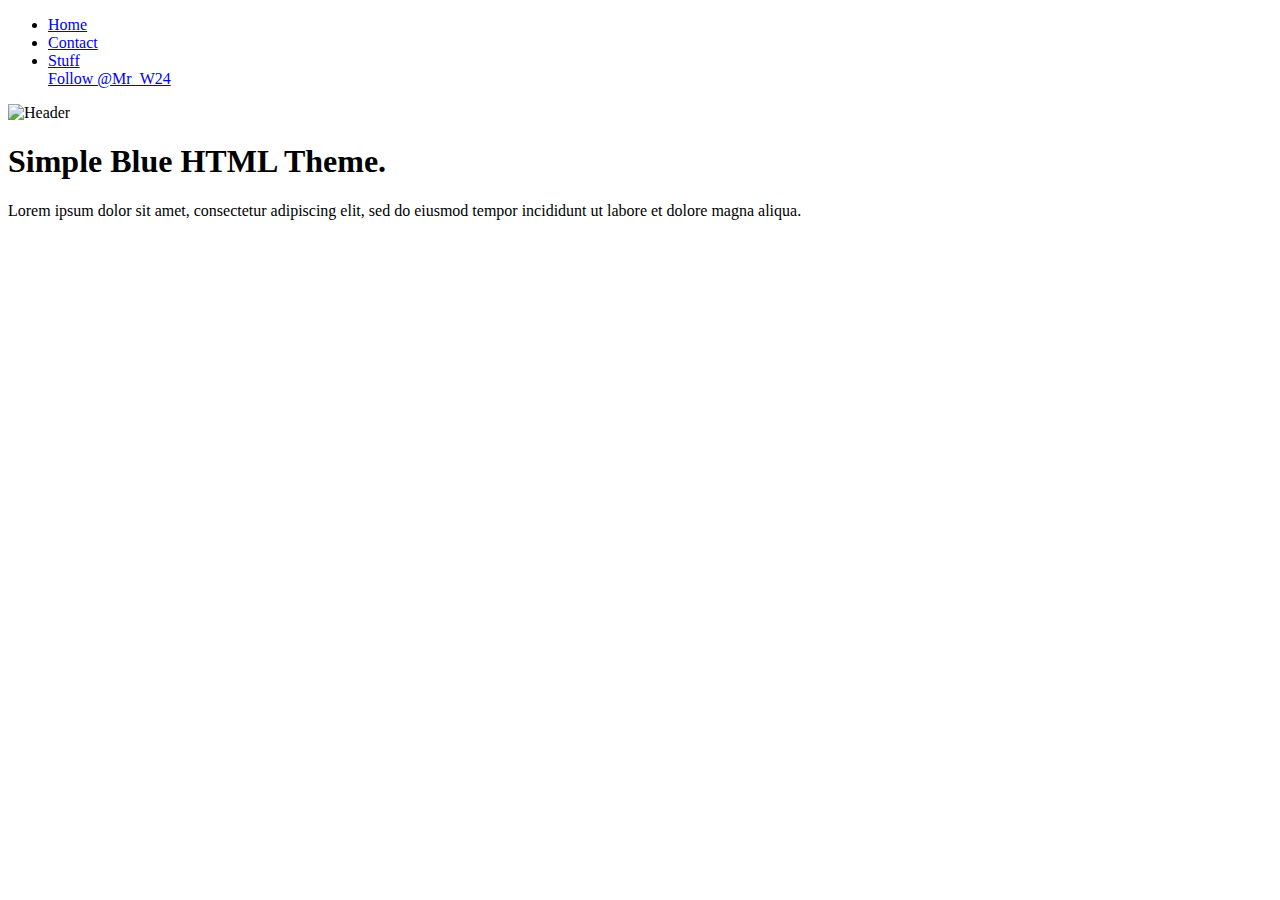
==== simple-blue/index.html @ 92548dcd "Create index.html" ====
<!DOCTYPE HTML>

<html>
        
       <head>
       <title>W24's Website</title>
       <link rel="stylesheet" href="css.css">
       <link rel="shortcut icon" type="image/x-icon" href="favicon.ico">
       <style>
                small { text-align: center }
       </style>
       </head>
       <body>
             
               <div id="navbar">
               <ul id="navbar">
			<li id="current"><a href="index">Home</a></li>
			<li><a href="http://github.com/MrW24/>GitHub</a></li>
			<li><a href="contact">Contact</a></li>
			<li><a href="stuff">Stuff</a></li>
                                            <a href="https://twitter.com/Mr_W24" class="twitter-follow-button" data-show-count="false">Follow @Mr_W24</a><script async src="//platform.twitter.com/widgets.js" charset="utf-8"></script>
		</ul>
		</div>
               <div id="header"> 
               <img src="w24logo.png" alt="Header">
               </div>
               <div id="body">
               <h1>Simple Blue HTML Theme.</h1>
               <p>Lorem ipsum dolor sit amet, consectetur adipiscing elit, sed do eiusmod tempor incididunt ut labore et dolore magna aliqua.</p>
       </body>
</html>
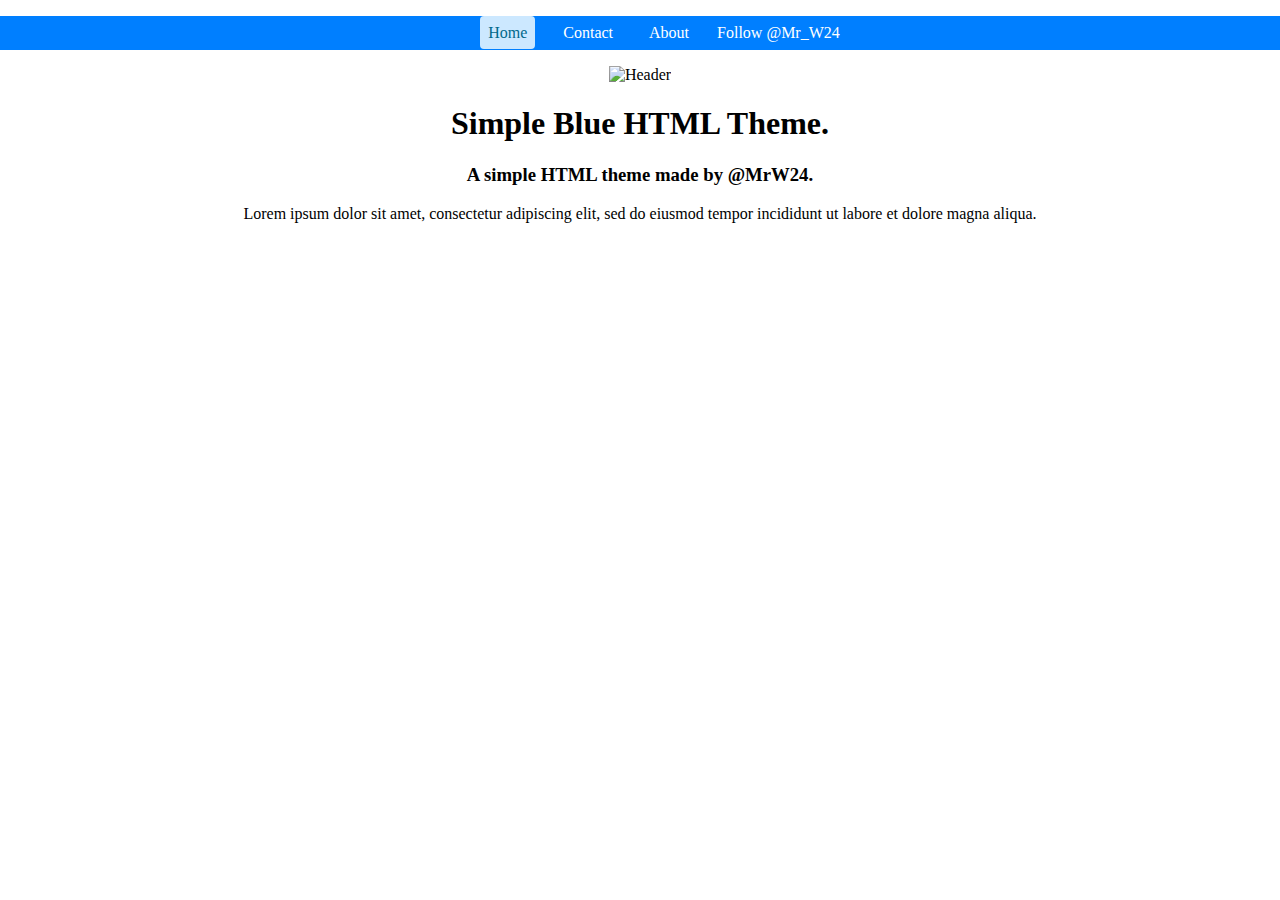
==== commit 17c9b660: "Update index.html" ====
--- a/simple-blue/index.html
+++ b/simple-blue/index.html
@@ -15,9 +15,8 @@
                <div id="navbar">
                <ul id="navbar">
 			<li id="current"><a href="index">Home</a></li>
-			<li><a href="http://github.com/MrW24/>GitHub</a></li>
 			<li><a href="contact">Contact</a></li>
-			<li><a href="stuff">Stuff</a></li>
+			<li><a href="stuff">About</a></li>
                                             <a href="https://twitter.com/Mr_W24" class="twitter-follow-button" data-show-count="false">Follow @Mr_W24</a><script async src="//platform.twitter.com/widgets.js" charset="utf-8"></script>
 		</ul>
 		</div>
@@ -26,6 +25,7 @@
                </div>
                <div id="body">
                <h1>Simple Blue HTML Theme.</h1>
+               <h3>A simple HTML theme made by <a href="http://github.com/MrW24/">@MrW24</a>.</h3>
                <p>Lorem ipsum dolor sit amet, consectetur adipiscing elit, sed do eiusmod tempor incididunt ut labore et dolore magna aliqua.</p>
        </body>
 </html>
--- a/simple-blue/css.css
+++ b/simple-blue/css.css
@@ -0,0 +1,95 @@
+@font-face {
+	font-family: trench100;
+	src: url(trench100free.woff);
+}
+body {
+	font-family: trench100;
+	text-align: center;
+	margin: 0px;
+	background: #ffffff;
+	color: #000000;
+}
+#header {
+	text-align: center;
+	background: linear-gradient(white, white, white);
+	background-repeat
+}
+#navbar {
+	background: linear-gradient(to right, #007FFF, #007FFF, #007FFF);
+	color: #007FFF;
+}
+#navbar a {
+	text-decoration: none;
+	color: #ffffff;
+	padding: 8px;
+}
+#navbar li {
+	display: inline-block;
+	padding: 8px;
+}
+#navbar a:hover {
+	background-color: rgba(204, 232, 255, 0.5);
+	color: #ffffff;
+	border-radius: 4px;
+}
+#navbar a:active {
+	background-color: r
+}
+#body {
+	background: linear-gradient(to right, #ffffff, #ffffff, #ffffff);
+	color: #000000;
+}
+#body a {
+	color: #000000;
+	text-decoration: none;
+}
+#body a:hover {
+	color: #ccffcc;
+	text-decoration: underline;
+}
+#current a, #current a:hover, #current a:active {
+	background-color: #cce8ff;
+	color: #00688B;
+	border-radius: 4px;
+}
+.content {
+	text-align: left;
+	margin-left: 20%;
+	margin-right: 20%
+}
+#twitter {
+	text-align: center;
+	background: linear-gradient(#0EBFE9, #0EBFE9, #0EBFE9);
+	background-repeat
+}
+#dreambnc {
+	text-align: center;
+	background: linear-gradient(#236B8E, #236B8E, #236B8E);
+	background-repeat
+}
+#github {
+	text-align: center;
+	background: linear-gradient(#CDAD00, #CDAD00, #CDAD00);
+	background-repeat
+}
+#wbot {
+	text-align: center;
+	background: linear-gradient(#68228B, #68228B, #68228B);
+	background-repeat
+}
+#website {
+	text-align: center;
+	background: linear-gradient(#8FD8D8, #8FD8D8, #8FD8D8);
+	background-repeat
+}
+#posts {
+	font-family: timeburnernormal.woff;
+	text-align: left;
+	margin: 0px;
+	background: #ffffff;
+	color: #000000;
+}
+@font-face {
+	font-family: timeburner;
+	src: url(timeburnernormal.woff);
+}
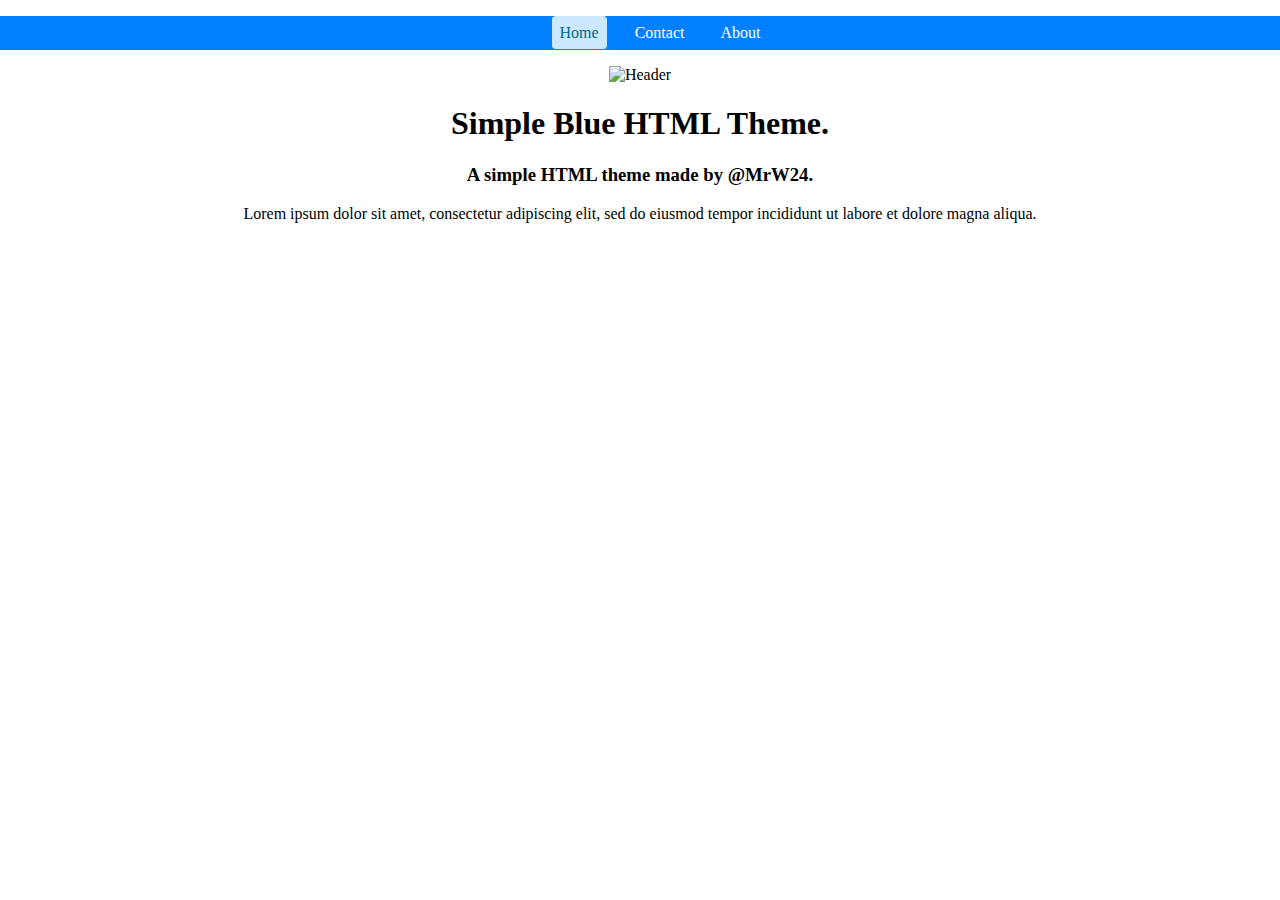
==== commit 89d06efd: "Update index.html" ====
--- a/simple-blue/index.html
+++ b/simple-blue/index.html
@@ -16,8 +16,7 @@
                <ul id="navbar">
 			<li id="current"><a href="index">Home</a></li>
 			<li><a href="contact">Contact</a></li>
-			<li><a href="stuff">About</a></li>
-                                            <a href="https://twitter.com/Mr_W24" class="twitter-follow-button" data-show-count="false">Follow @Mr_W24</a><script async src="//platform.twitter.com/widgets.js" charset="utf-8"></script>
+			<li><a href="about">About</a></li>
 		</ul>
 		</div>
                <div id="header"> 
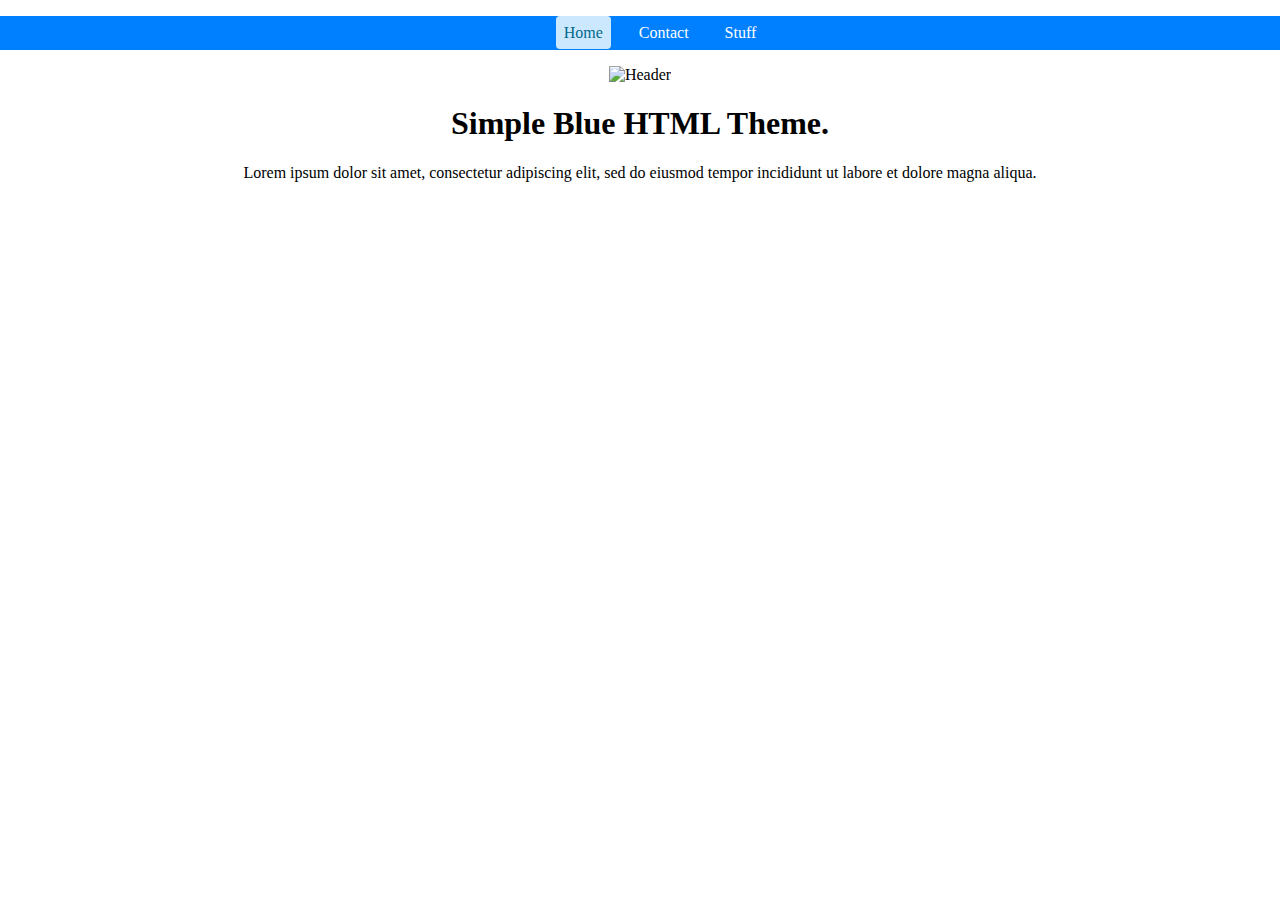
==== commit e86380d7: "Removed Twitter follow button" ====
--- a/simple-blue/index.html
+++ b/simple-blue/index.html
@@ -15,8 +15,9 @@
                <div id="navbar">
                <ul id="navbar">
 			<li id="current"><a href="index">Home</a></li>
+			<li><a href="http://github.com/MrW24/>GitHub</a></li>
 			<li><a href="contact">Contact</a></li>
-			<li><a href="about">About</a></li>
+			<li><a href="stuff">Stuff</a></li>
 		</ul>
 		</div>
                <div id="header"> 
@@ -24,7 +25,6 @@
                </div>
                <div id="body">
                <h1>Simple Blue HTML Theme.</h1>
-               <h3>A simple HTML theme made by <a href="http://github.com/MrW24/">@MrW24</a>.</h3>
                <p>Lorem ipsum dolor sit amet, consectetur adipiscing elit, sed do eiusmod tempor incididunt ut labore et dolore magna aliqua.</p>
        </body>
 </html>
